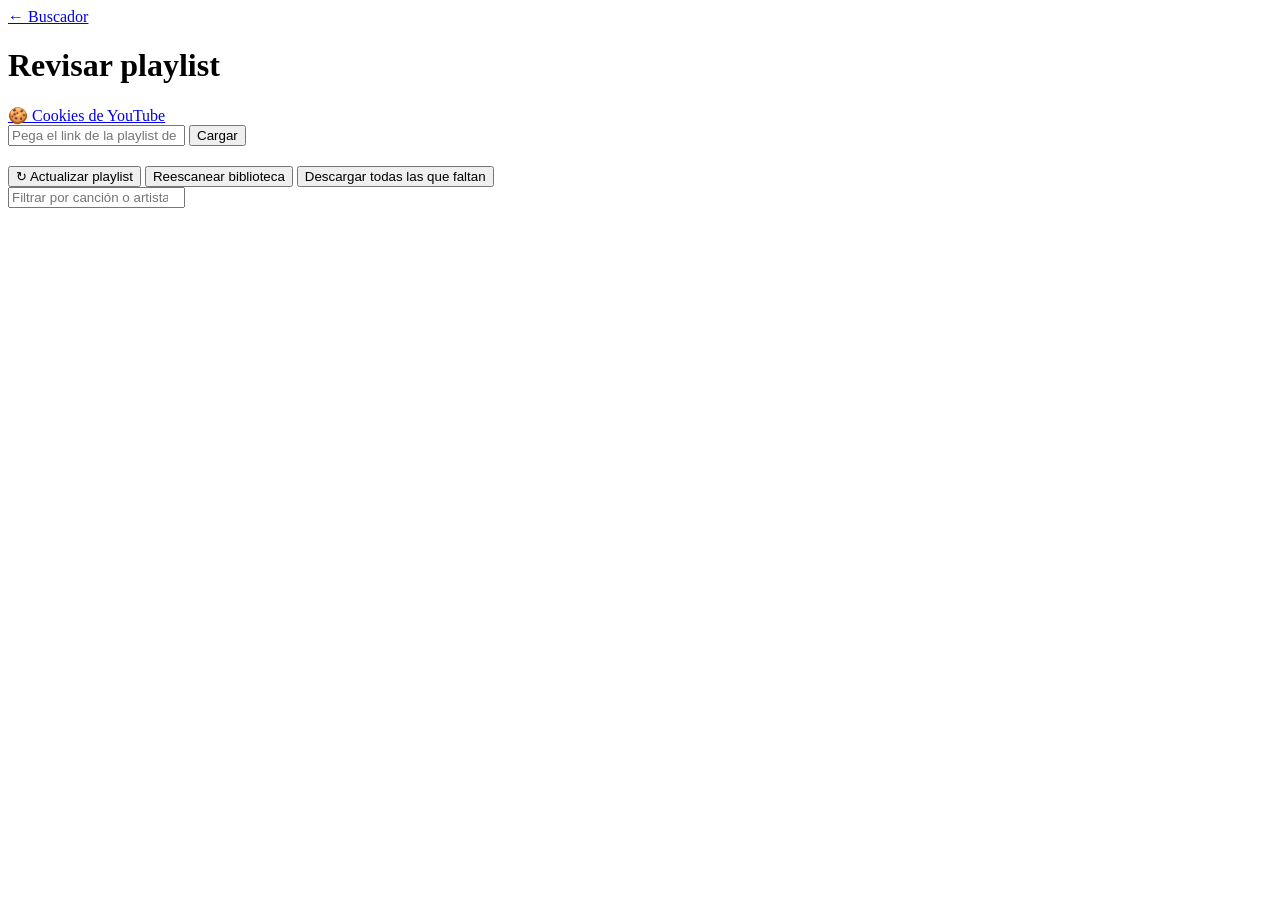
==== backend/templates/playlist.html @ 26910396 "Music Downloader para Navidrome Descarga canciones de YouTube usando los metadatos de Spotify y las " ====
<!DOCTYPE html>
<html lang="es">
<head>
    <meta charset="UTF-8">
    <meta name="viewport" content="width=device-width, initial-scale=1.0">
    <title>Revisar playlist</title>
    <base href="{{ request.scope.get('root_path', '') }}/">
    <link rel="stylesheet" href="static/playlist.css?v=1">
</head>
<body>
<div class="wrap">
    <header class="top">
        <a href="./" class="back">← Buscador</a>
        <h1>Revisar playlist</h1>
        <a href="cookies" class="back">🍪 Cookies de YouTube</a>
        <div id="spAccount" class="account"></div>
    </header>

    <section class="card" id="importCard">
        <form id="importForm" class="row">
            <input id="plUrl" type="text" placeholder="Pega el link de la playlist de Spotify" autocomplete="off">
            <button class="btn primary" type="submit" id="importBtn">Cargar</button>
        </form>
        <div id="savedPlaylists" class="saved"></div>
        <div id="connectBox" class="notice hidden"></div>
    </section>

    <section id="plView" class="hidden">
        <div class="card summary">
            <div class="pl-head">
                <div>
                    <h2 id="plName"></h2>
                    <div id="plMeta" class="muted"></div>
                </div>
                <div class="pl-actions">
                    <button class="btn" id="reloadBtn" title="Volver a leer la playlist de Spotify">↻ Actualizar playlist</button>
                    <button class="btn" id="rescanBtn" title="Volver a revisar la carpeta de música">Reescanear biblioteca</button>
                    <button class="btn primary" id="bulkBtn">Descargar todas las que faltan</button>
                </div>
            </div>
            <div id="bulkBar" class="bulk hidden"></div>
            <div class="progress"><div id="progFill"></div></div>
            <div class="filters" id="filters"></div>
            <input id="filterText" type="search" placeholder="Filtrar por canción o artista…">
        </div>
        <div id="list" class="list"></div>
    </section>
</div>
<div id="toast" class="toast hidden"></div>
<script src="static/playlist.js?v=1"></script>
</body>
</html>
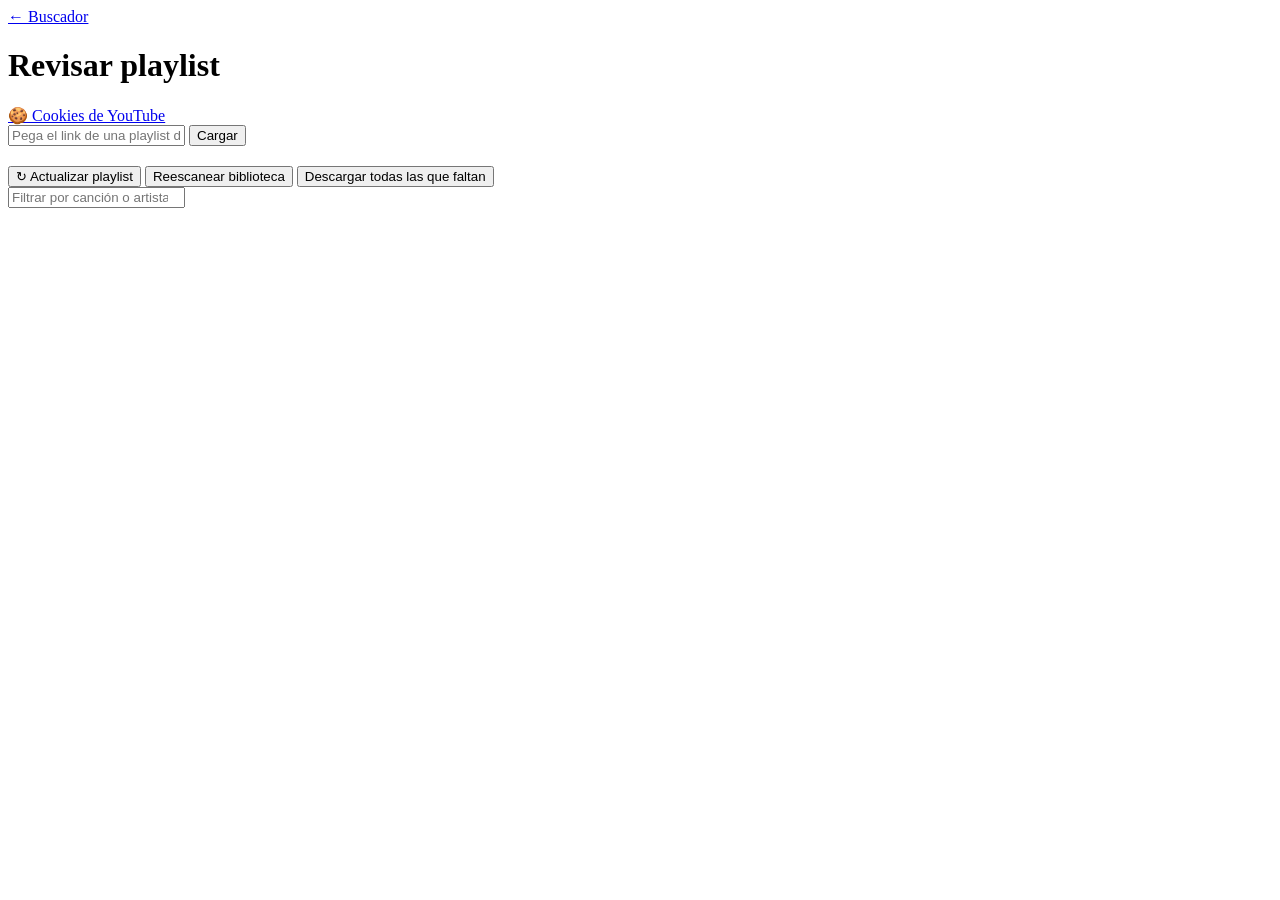
==== commit 129f14fa: "Deezer como fuente de metadatos - Servicio de Deezer (API pública, sin llaves) con la misma forma de" ====
--- a/backend/templates/playlist.html
+++ b/backend/templates/playlist.html
@@ -18,7 +18,7 @@
 
     <section class="card" id="importCard">
         <form id="importForm" class="row">
-            <input id="plUrl" type="text" placeholder="Pega el link de la playlist de Spotify" autocomplete="off">
+            <input id="plUrl" type="text" placeholder="Pega el link de una playlist de Spotify o Deezer" autocomplete="off">
             <button class="btn primary" type="submit" id="importBtn">Cargar</button>
         </form>
         <div id="savedPlaylists" class="saved"></div>
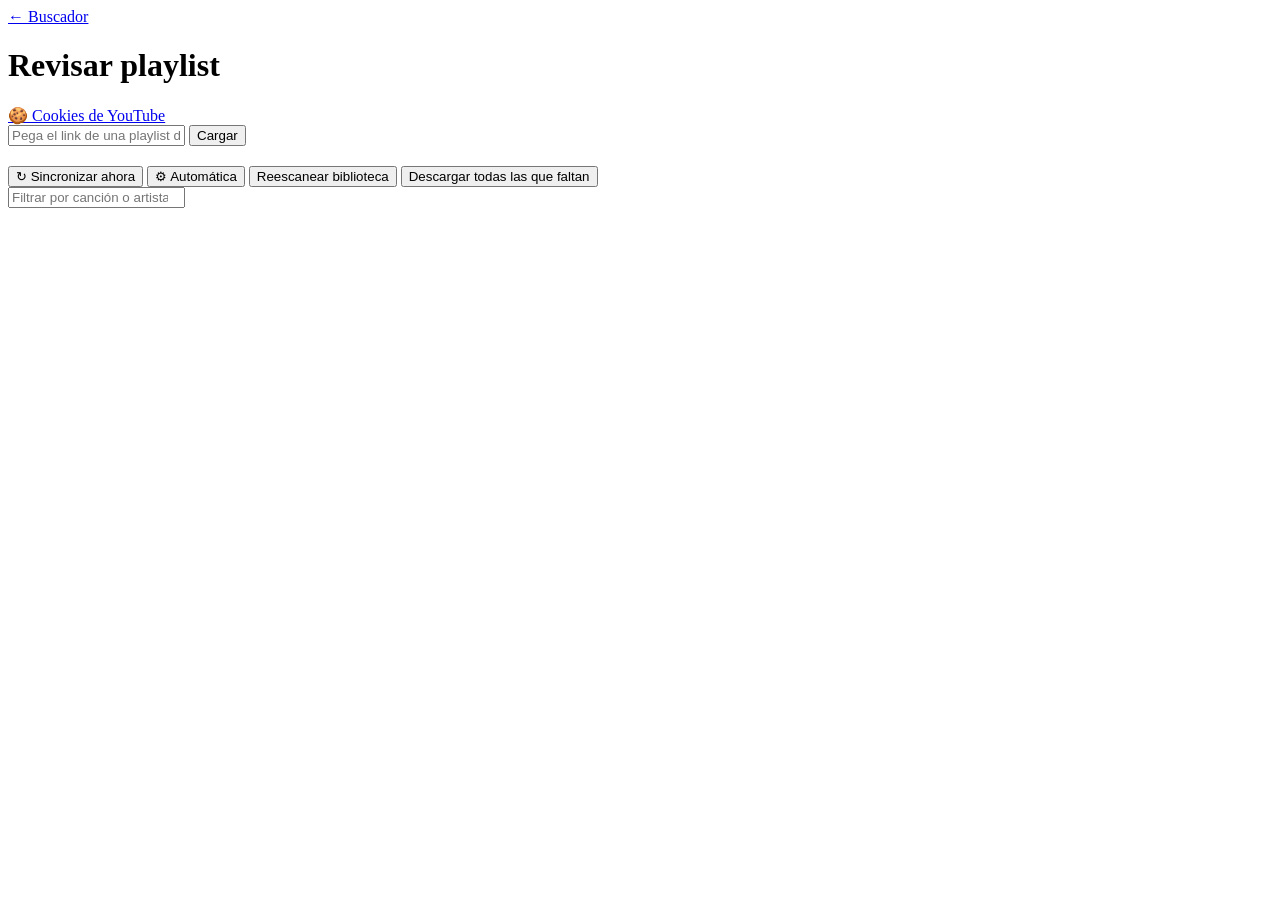
==== commit 322ebd05: "Playlists: sincronización manual/automática y mejora de versiones - Sincronizar ahora marca las canc" ====
--- a/backend/templates/playlist.html
+++ b/backend/templates/playlist.html
@@ -5,7 +5,7 @@
     <meta name="viewport" content="width=device-width, initial-scale=1.0">
     <title>Revisar playlist</title>
     <base href="{{ request.scope.get('root_path', '') }}/">
-    <link rel="stylesheet" href="static/playlist.css?v=1">
+    <link rel="stylesheet" href="static/playlist.css?v=2">
 </head>
 <body>
 <div class="wrap">
@@ -33,11 +33,14 @@
                     <div id="plMeta" class="muted"></div>
                 </div>
                 <div class="pl-actions">
-                    <button class="btn" id="reloadBtn" title="Volver a leer la playlist de Spotify">↻ Actualizar playlist</button>
+                    <button class="btn" id="reloadBtn" title="Volver a leer la playlist y marcar las canciones nuevas">↻ Sincronizar ahora</button>
+                    <button class="btn" id="syncCfgBtn" title="Sincronización automática de esta playlist">⚙ Automática</button>
                     <button class="btn" id="rescanBtn" title="Volver a revisar la carpeta de música">Reescanear biblioteca</button>
                     <button class="btn primary" id="bulkBtn">Descargar todas las que faltan</button>
                 </div>
             </div>
+            <div id="syncBar" class="syncbar"></div>
+            <div id="syncCfg" class="syncfg hidden"></div>
             <div id="bulkBar" class="bulk hidden"></div>
             <div class="progress"><div id="progFill"></div></div>
             <div class="filters" id="filters"></div>
@@ -47,6 +50,6 @@
     </section>
 </div>
 <div id="toast" class="toast hidden"></div>
-<script src="static/playlist.js?v=1"></script>
+<script src="static/playlist.js?v=2"></script>
 </body>
 </html>
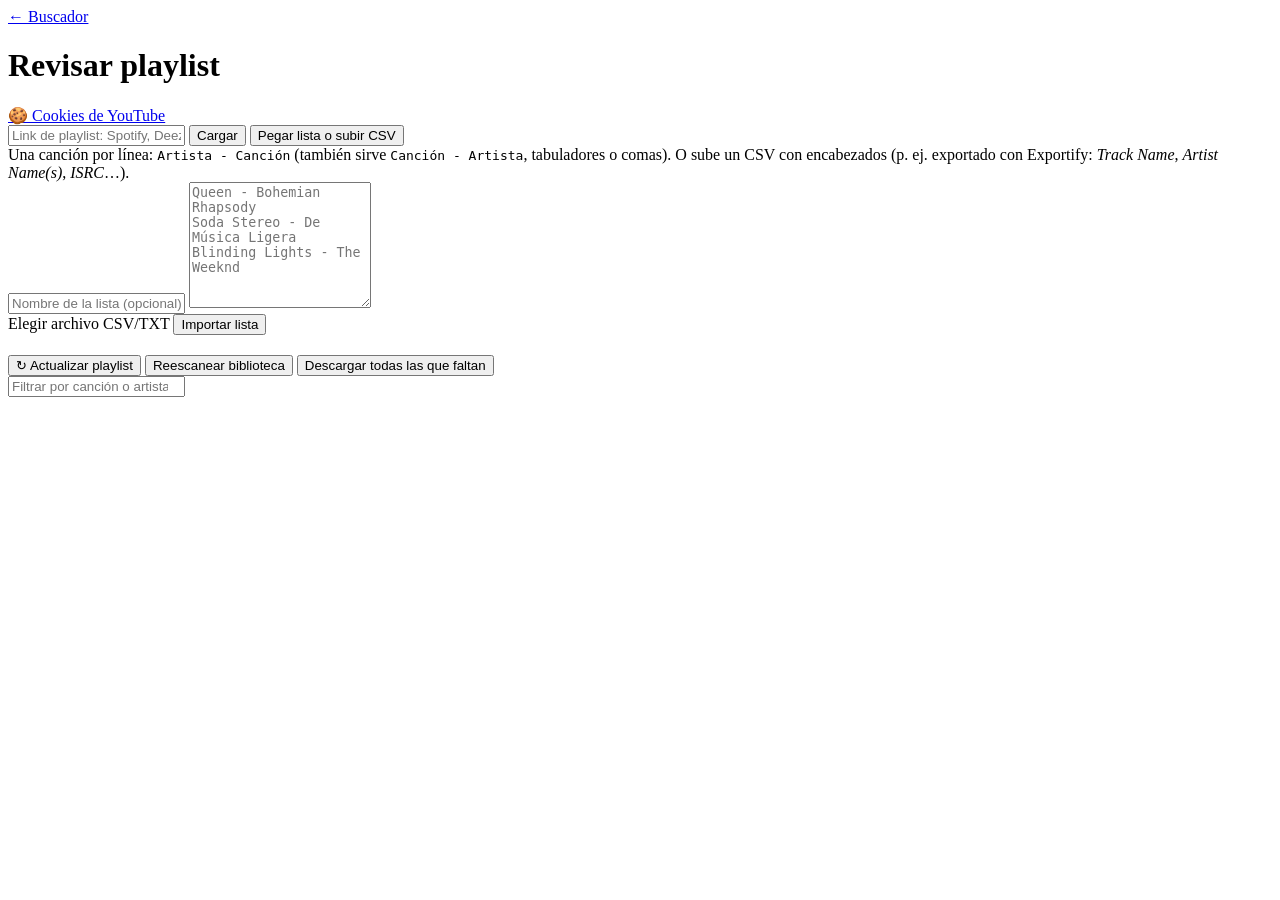
==== commit 0c6e2110: "Importar playlists de YouTube Music/YouTube, Apple Music y listas de texto/CSV - backend/importers.p" ====
--- a/backend/templates/playlist.html
+++ b/backend/templates/playlist.html
@@ -18,9 +18,23 @@
 
     <section class="card" id="importCard">
         <form id="importForm" class="row">
-            <input id="plUrl" type="text" placeholder="Pega el link de una playlist de Spotify o Deezer" autocomplete="off">
+            <input id="plUrl" type="text" placeholder="Link de playlist: Spotify, Deezer, YouTube Music/YouTube o Apple Music" autocomplete="off">
             <button class="btn primary" type="submit" id="importBtn">Cargar</button>
+            <button class="btn" type="button" id="textToggle">Pegar lista o subir CSV</button>
         </form>
+        <div id="textBox" class="textbox hidden">
+            <div class="muted">Una canción por línea: <code>Artista - Canción</code> (también sirve <code>Canción - Artista</code>, tabuladores o comas).
+                O sube un CSV con encabezados (p. ej. exportado con Exportify: <i>Track Name</i>, <i>Artist Name(s)</i>, <i>ISRC</i>…).</div>
+            <input id="txtName" type="text" placeholder="Nombre de la lista (opcional)" maxlength="120" autocomplete="off">
+            <textarea id="txtList" rows="8" placeholder="Queen - Bohemian Rhapsody&#10;Soda Stereo - De Música Ligera&#10;Blinding Lights - The Weeknd"></textarea>
+            <div class="row wrap-row">
+                <label class="btn file">Elegir archivo CSV/TXT<input id="txtFile" type="file" accept=".csv,.tsv,.txt,text/csv,text/plain" hidden></label>
+                <span id="txtFileName" class="muted"></span>
+                <span style="flex:1"></span>
+                <button class="btn primary" type="button" id="txtImport">Importar lista</button>
+            </div>
+        </div>
+        <div id="importStatus" class="muted import-status hidden"></div>
         <div id="savedPlaylists" class="saved"></div>
         <div id="connectBox" class="notice hidden"></div>
     </section>
@@ -33,14 +47,11 @@
                     <div id="plMeta" class="muted"></div>
                 </div>
                 <div class="pl-actions">
-                    <button class="btn" id="reloadBtn" title="Volver a leer la playlist y marcar las canciones nuevas">↻ Sincronizar ahora</button>
-                    <button class="btn" id="syncCfgBtn" title="Sincronización automática de esta playlist">⚙ Automática</button>
+                    <button class="btn" id="reloadBtn" title="Volver a leer la playlist de Spotify">↻ Actualizar playlist</button>
                     <button class="btn" id="rescanBtn" title="Volver a revisar la carpeta de música">Reescanear biblioteca</button>
                     <button class="btn primary" id="bulkBtn">Descargar todas las que faltan</button>
                 </div>
             </div>
-            <div id="syncBar" class="syncbar"></div>
-            <div id="syncCfg" class="syncfg hidden"></div>
             <div id="bulkBar" class="bulk hidden"></div>
             <div class="progress"><div id="progFill"></div></div>
             <div class="filters" id="filters"></div>
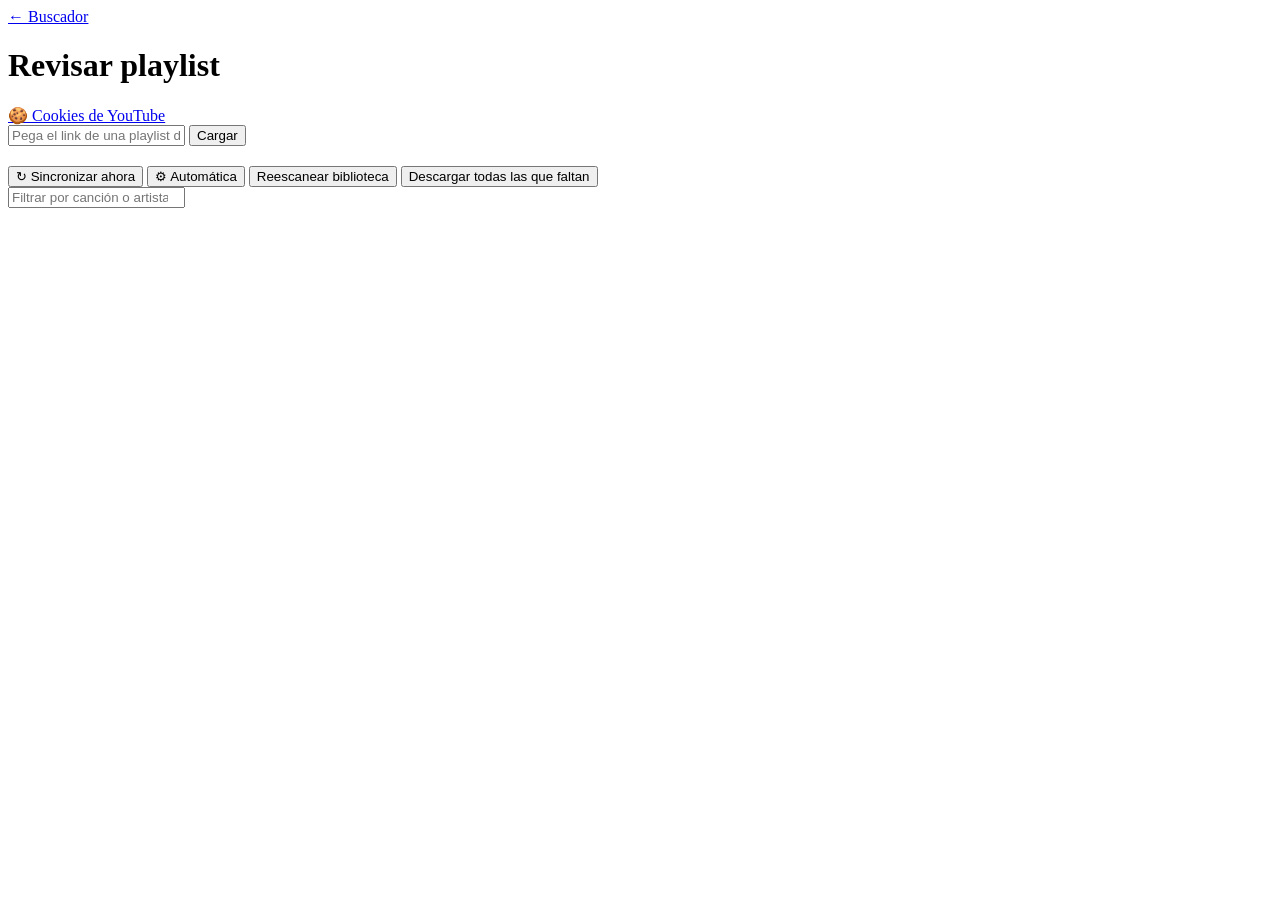
==== commit e66efcb2: "Merge branch 'feat/sync' into integracion # Conflicts: #	backend/env.example" ====
--- a/backend/templates/playlist.html
+++ b/backend/templates/playlist.html
@@ -18,23 +18,9 @@
 
     <section class="card" id="importCard">
         <form id="importForm" class="row">
-            <input id="plUrl" type="text" placeholder="Link de playlist: Spotify, Deezer, YouTube Music/YouTube o Apple Music" autocomplete="off">
+            <input id="plUrl" type="text" placeholder="Pega el link de una playlist de Spotify o Deezer" autocomplete="off">
             <button class="btn primary" type="submit" id="importBtn">Cargar</button>
-            <button class="btn" type="button" id="textToggle">Pegar lista o subir CSV</button>
         </form>
-        <div id="textBox" class="textbox hidden">
-            <div class="muted">Una canción por línea: <code>Artista - Canción</code> (también sirve <code>Canción - Artista</code>, tabuladores o comas).
-                O sube un CSV con encabezados (p. ej. exportado con Exportify: <i>Track Name</i>, <i>Artist Name(s)</i>, <i>ISRC</i>…).</div>
-            <input id="txtName" type="text" placeholder="Nombre de la lista (opcional)" maxlength="120" autocomplete="off">
-            <textarea id="txtList" rows="8" placeholder="Queen - Bohemian Rhapsody&#10;Soda Stereo - De Música Ligera&#10;Blinding Lights - The Weeknd"></textarea>
-            <div class="row wrap-row">
-                <label class="btn file">Elegir archivo CSV/TXT<input id="txtFile" type="file" accept=".csv,.tsv,.txt,text/csv,text/plain" hidden></label>
-                <span id="txtFileName" class="muted"></span>
-                <span style="flex:1"></span>
-                <button class="btn primary" type="button" id="txtImport">Importar lista</button>
-            </div>
-        </div>
-        <div id="importStatus" class="muted import-status hidden"></div>
         <div id="savedPlaylists" class="saved"></div>
         <div id="connectBox" class="notice hidden"></div>
     </section>
@@ -47,11 +33,14 @@
                     <div id="plMeta" class="muted"></div>
                 </div>
                 <div class="pl-actions">
-                    <button class="btn" id="reloadBtn" title="Volver a leer la playlist de Spotify">↻ Actualizar playlist</button>
+                    <button class="btn" id="reloadBtn" title="Volver a leer la playlist y marcar las canciones nuevas">↻ Sincronizar ahora</button>
+                    <button class="btn" id="syncCfgBtn" title="Sincronización automática de esta playlist">⚙ Automática</button>
                     <button class="btn" id="rescanBtn" title="Volver a revisar la carpeta de música">Reescanear biblioteca</button>
                     <button class="btn primary" id="bulkBtn">Descargar todas las que faltan</button>
                 </div>
             </div>
+            <div id="syncBar" class="syncbar"></div>
+            <div id="syncCfg" class="syncfg hidden"></div>
             <div id="bulkBar" class="bulk hidden"></div>
             <div class="progress"><div id="progFill"></div></div>
             <div class="filters" id="filters"></div>
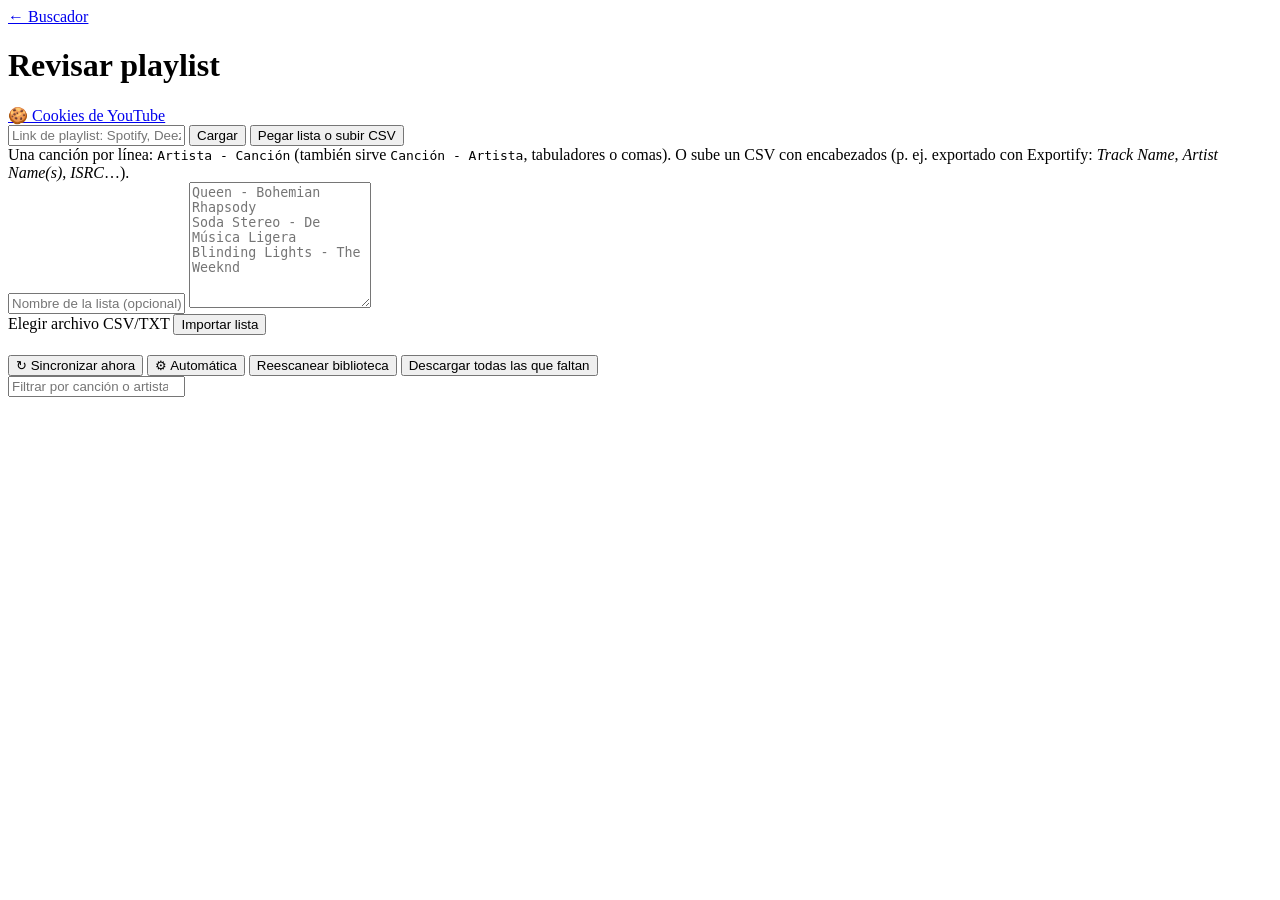
==== commit f92df555: "Unir importación de otras fuentes con sincronización y MCP - Sincronizar también playlists de YouTub" ====
--- a/backend/templates/playlist.html
+++ b/backend/templates/playlist.html
@@ -18,9 +18,23 @@
 
     <section class="card" id="importCard">
         <form id="importForm" class="row">
-            <input id="plUrl" type="text" placeholder="Pega el link de una playlist de Spotify o Deezer" autocomplete="off">
+            <input id="plUrl" type="text" placeholder="Link de playlist: Spotify, Deezer, YouTube Music/YouTube o Apple Music" autocomplete="off">
             <button class="btn primary" type="submit" id="importBtn">Cargar</button>
+            <button class="btn" type="button" id="textToggle">Pegar lista o subir CSV</button>
         </form>
+        <div id="textBox" class="textbox hidden">
+            <div class="muted">Una canción por línea: <code>Artista - Canción</code> (también sirve <code>Canción - Artista</code>, tabuladores o comas).
+                O sube un CSV con encabezados (p. ej. exportado con Exportify: <i>Track Name</i>, <i>Artist Name(s)</i>, <i>ISRC</i>…).</div>
+            <input id="txtName" type="text" placeholder="Nombre de la lista (opcional)" maxlength="120" autocomplete="off">
+            <textarea id="txtList" rows="8" placeholder="Queen - Bohemian Rhapsody&#10;Soda Stereo - De Música Ligera&#10;Blinding Lights - The Weeknd"></textarea>
+            <div class="row wrap-row">
+                <label class="btn file">Elegir archivo CSV/TXT<input id="txtFile" type="file" accept=".csv,.tsv,.txt,text/csv,text/plain" hidden></label>
+                <span id="txtFileName" class="muted"></span>
+                <span style="flex:1"></span>
+                <button class="btn primary" type="button" id="txtImport">Importar lista</button>
+            </div>
+        </div>
+        <div id="importStatus" class="muted import-status hidden"></div>
         <div id="savedPlaylists" class="saved"></div>
         <div id="connectBox" class="notice hidden"></div>
     </section>
